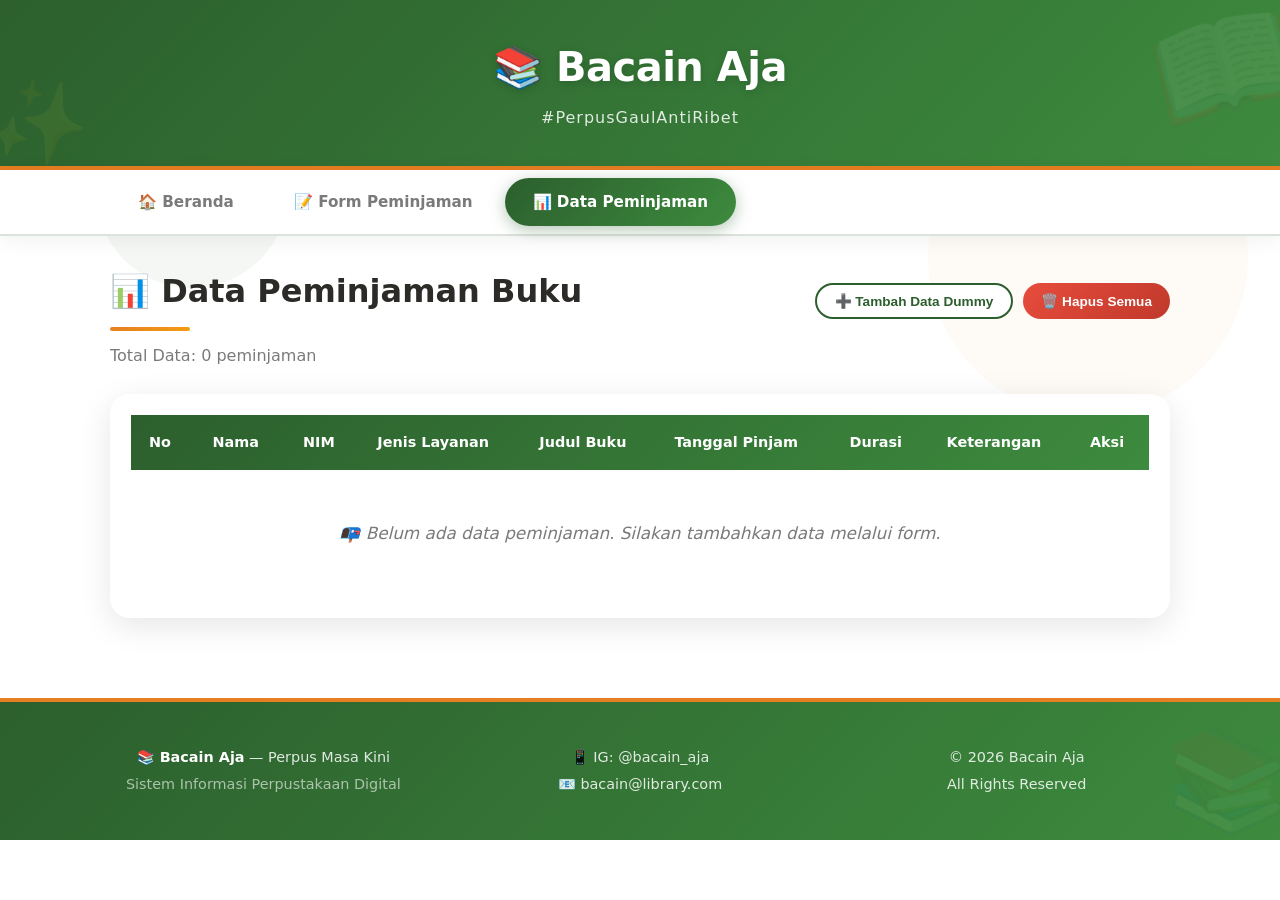
==== data.html @ 274f5fb3 "first commit - with js awal" ====
<!DOCTYPE html>
<html lang="id">
<head>
    <meta charset="UTF-8">
    <meta name="viewport" content="width=device-width, initial-scale=1.0">
    <title>Data Peminjaman - Bacain Aja</title>
    <link rel="stylesheet" href="css/style.css">
</head>
<body>

    <header>
        <div class="header-content">
            <h1>📚 Bacain Aja</h1>
            <p class="tagline">#PerpusGaulAntiRibet</p>
        </div>
    </header>

    <nav>
        <div class="nav-bar">
            <input type="checkbox" id="menu-check">
            <label for="menu-check" class="menu-btn">☰</label>
            <ul class="menu">
                <li><a href="index.html">🏠 Beranda</a></li>
                <li><a href="form.html">📝 Form Peminjaman</a></li>
                <li><a href="data.html" class="active">📊 Data Peminjaman</a></li>
            </ul>
        </div>
    </nav>

    <main>
        <div class="wrapper">
            <section class="data-section">
                <div class="data-header">
                    <h2>📊 Data Peminjaman Buku</h2>
                    <div class="data-actions">
                        <button onclick="tambahDataDummy()" class="tombol secondary small">➕ Tambah Data Dummy</button>
                        <button onclick="hapusSemuaData()" class="tombol danger small">🗑️ Hapus Semua</button>
                    </div>
                </div>
                
                <p class="data-subtitle">Total Data: <span id="totalData">0</span> peminjaman</p>

                <div class="table-container">
                    <table id="dataTable">
                        <thead>
                            <tr>
                                <th>No</th>
                                <th>Nama</th>
                                <th>NIM</th>
                                <th>Jenis Layanan</th>
                                <th>Judul Buku</th>
                                <th>Tanggal Pinjam</th>
                                <th>Durasi</th>
                                <th>Keterangan</th>
                                <th>Aksi</th>
                            </tr>
                        </thead>
                        <tbody id="tableBody">
                            <tr>
                                <td colspan="9" class="empty-data">Belum ada data peminjaman. Silakan tambahkan data melalui form.</td>
                            </tr>
                        </tbody>
                    </table>
                </div>
            </section>
        </div>
    </main>

    <footer>
        <div class="footer-content">
            <div>
                <p><strong>📚 Bacain Aja</strong> — Perpus Masa Kini</p>
                <p class="footer-tagline">Sistem Informasi Perpustakaan Digital</p>
            </div>
            <div>
                <p>📱 IG: @bacain_aja</p>
                <p>📧 bacain@library.com</p>
            </div>
            <div>
                <p>© 2026 Bacain Aja</p>
                <p>All Rights Reserved</p>
            </div>
        </div>
    </footer>

    <script src="js/script.js"></script>
</body>
</html>
---- css/style.css ----
/* RESET DASAR */
* {
  margin: 0;
  padding: 0;
  box-sizing: border-box;
}

:root {
  --primary: #2c5f2d;
  --primary-light: #3d8b3e;
  --primary-dark: #1e451f;
  --secondary: #e67e22;
  --secondary-light: #f39c12;
  --secondary-dark: #d35400;
  --bg: #f0f4f0;
  --white: #ffffff;
  --text-dark: #2c2b28;
  --text-muted: #7a7a7a;
  --border: #dce3dc;
  --shadow: 0 8px 32px rgba(0, 0, 0, 0.10);
  --radius: 20px;
  --transition: 0.3s ease;
  --gradient-bg: linear-gradient(135deg, #e8f0e8 0%, #d4e0d4 50%, #c8d8c8 100%);
  --gradient-primary: linear-gradient(135deg, #2c5f2d, #3d8b3e);
  --gradient-secondary: linear-gradient(135deg, #e67e22, #f39c12);
}

body {
  font-family:
    system-ui,
    -apple-system,
    "Segoe UI",
    Roboto,
    sans-serif;
  background: var(--gradient-bg);
  color: var(--text-dark);
  line-height: 1.6;
  min-height: 100vh;
  background-image: 
    url('data:image/svg+xml,%3Csvg xmlns="http://www.w3.org/2000/svg" viewBox="0 0 200 200"%3E%3Ccircle cx="30" cy="30" r="15" fill="%232c5f2d" opacity="0.05"/%3E%3Ccircle cx="170" cy="40" r="25" fill="%23e67e22" opacity="0.04"/%3E%3Ccircle cx="100" cy="180" r="20" fill="%232c5f2d" opacity="0.06"/%3E%3Ccircle cx="190" cy="170" r="12" fill="%23f39c12" opacity="0.05"/%3E%3C/svg%3E');
  background-size: cover;
  background-attachment: fixed;
}

/* ========== HEADER ========== */
header {
  background: var(--gradient-primary);
  text-align: center;
  padding: 35px 20px;
  border-bottom: 4px solid var(--secondary);
  position: relative;
  overflow: hidden;
}

header::before {
  content: '📖';
  position: absolute;
  font-size: 120px;
  right: -20px;
  top: -30px;
  opacity: 0.08;
  transform: rotate(-15deg);
}

header::after {
  content: '✨';
  position: absolute;
  font-size: 80px;
  left: -10px;
  bottom: -20px;
  opacity: 0.06;
  transform: rotate(10deg);
}

.header-content h1 {
  color: var(--white);
  font-size: 2.5rem;
  margin-bottom: 6px;
  letter-spacing: -0.5px;
  text-shadow: 0 2px 8px rgba(0, 0, 0, 0.15);
}

.tagline {
  color: rgba(255, 255, 255, 0.85);
  font-size: 1rem;
  font-weight: 500;
  letter-spacing: 1px;
}

/* ========== NAVIGASI ========== */
nav {
  background: rgba(255, 255, 255, 0.92);
  backdrop-filter: blur(12px);
  border-bottom: 2px solid var(--border);
  position: sticky;
  top: 0;
  z-index: 99;
  box-shadow: 0 4px 20px rgba(0, 0, 0, 0.06);
}

.nav-bar {
  max-width: 1100px;
  margin: 0 auto;
  padding: 0 20px;
  display: flex;
  align-items: center;
  justify-content: space-between;
  position: relative;
}

#menu-check {
  display: none;
}

.menu-btn {
  display: none;
  font-size: 28px;
  background: none;
  border: none;
  cursor: pointer;
  color: var(--primary);
  padding: 12px 0;
  transition: var(--transition);
}

.menu-btn:hover {
  color: var(--secondary);
}

.menu {
  list-style: none;
  display: flex;
  gap: 4px;
  margin: 0;
  padding: 8px 0;
}

.menu li a {
  display: inline-block;
  padding: 12px 28px;
  text-decoration: none;
  color: var(--text-muted);
  font-weight: 600;
  border-radius: 40px;
  transition: var(--transition);
  font-size: 0.95rem;
  position: relative;
}

.menu li a::after {
  content: '';
  position: absolute;
  bottom: 4px;
  left: 50%;
  width: 0;
  height: 3px;
  background: var(--secondary);
  border-radius: 4px;
  transition: var(--transition);
  transform: translateX(-50%);
}

.menu li a:hover::after {
  width: 60%;
}

.menu li a:hover {
  background: rgba(44, 95, 45, 0.08);
  color: var(--primary);
  transform: translateY(-1px);
}

.menu li a.active {
  background: var(--gradient-primary);
  color: var(--white);
  box-shadow: 0 4px 16px rgba(44, 95, 45, 0.35);
}

.menu li a.active::after {
  display: none;
}

.menu li a.active:hover {
  background: var(--gradient-primary);
  box-shadow: 0 6px 24px rgba(44, 95, 45, 0.45);
  transform: translateY(-2px);
}

/* ========== RESPONSIVE NAV ========== */
@media (max-width: 768px) {
  .menu-btn {
    display: block;
  }

  .menu {
    display: none;
    position: absolute;
    top: 55px;
    left: 0;
    right: 0;
    background: rgba(255, 255, 255, 0.98);
    backdrop-filter: blur(12px);
    flex-direction: column;
    gap: 0;
    box-shadow: 0 8px 32px rgba(0, 0, 0, 0.12);
    border-top: 2px solid var(--border);
    padding: 8px 0;
    border-radius: 0 0 20px 20px;
  }

  .menu li a {
    display: block;
    padding: 14px 24px;
    border-radius: 0;
    text-align: center;
  }

  .menu li a::after {
    display: none;
  }

  .menu li a:hover {
    background: rgba(44, 95, 45, 0.06);
  }

  #menu-check:checked ~ .menu {
    display: flex;
  }
}

/* ========== WRAPPER ========== */
.wrapper {
  max-width: 1100px;
  margin: 0 auto;
  padding: 30px 20px;
  animation: fadeInUp 0.6s ease;
}

@keyframes fadeInUp {
  from {
    opacity: 0;
    transform: translateY(30px);
  }
  to {
    opacity: 1;
    transform: translateY(0);
  }
}

/* ========== HERO ========== */
.hero {
  background: rgba(255, 255, 255, 0.9);
  backdrop-filter: blur(8px);
  border-radius: var(--radius);
  padding: 50px 45px;
  display: flex;
  flex-wrap: wrap;
  align-items: center;
  justify-content: space-between;
  gap: 30px;
  margin-bottom: 50px;
  border: 1px solid rgba(255, 255, 255, 0.3);
  box-shadow: var(--shadow);
  transition: var(--transition);
  position: relative;
  overflow: hidden;
}

.hero::before {
  content: '';
  position: absolute;
  top: -50%;
  right: -20%;
  width: 300px;
  height: 300px;
  background: radial-gradient(circle, rgba(230, 126, 34, 0.06), transparent);
  border-radius: 50%;
}

.hero::after {
  content: '';
  position: absolute;
  bottom: -40%;
  left: -10%;
  width: 250px;
  height: 250px;
  background: radial-gradient(circle, rgba(44, 95, 45, 0.05), transparent);
  border-radius: 50%;
}

.hero:hover {
  box-shadow: 0 12px 40px rgba(0, 0, 0, 0.12);
  transform: translateY(-4px);
}

.hero-kiri {
  flex: 1.5;
  position: relative;
  z-index: 1;
}

.hero-kiri h2 {
  font-size: 2.6rem;
  margin-bottom: 15px;
  line-height: 1.2;
}

.oren {
  color: var(--secondary);
  position: relative;
}

.oren::after {
  content: "";
  position: absolute;
  bottom: 2px;
  left: 0;
  right: 0;
  height: 4px;
  background: var(--gradient-secondary);
  opacity: 0.3;
  border-radius: 4px;
}

.hero-kiri p {
  color: var(--text-muted);
  margin-bottom: 25px;
  font-size: 1.1rem;
  max-width: 500px;
  line-height: 1.8;
}

.hero-buttons {
  display: flex;
  gap: 12px;
  flex-wrap: wrap;
}

.hero-kanan {
  flex: 0.8;
  font-size: 5rem;
  text-align: center;
  background: linear-gradient(135deg, rgba(44, 95, 45, 0.06), rgba(230, 126, 34, 0.06));
  padding: 30px;
  border-radius: var(--radius);
  border: 2px dashed rgba(44, 95, 45, 0.15);
  position: relative;
  z-index: 1;
  animation: float 3s ease-in-out infinite;
}

@keyframes float {
  0%, 100% { transform: translateY(0px); }
  50% { transform: translateY(-10px); }
}

/* ========== TOMBOL ========== */
.tombol {
  display: inline-block;
  padding: 14px 32px;
  border-radius: 40px;
  text-decoration: none;
  font-weight: 600;
  transition: var(--transition);
  border: none;
  cursor: pointer;
  font-size: 1rem;
  position: relative;
  overflow: hidden;
}

.tombol::after {
  content: '';
  position: absolute;
  top: 50%;
  left: 50%;
  width: 0;
  height: 0;
  border-radius: 50%;
  background: rgba(255, 255, 255, 0.2);
  transition: all 0.5s ease;
  transform: translate(-50%, -50%);
}

.tombol:active::after {
  width: 300px;
  height: 300px;
}

.tombol.primary {
  background: var(--gradient-primary);
  color: var(--white);
}

.tombol.primary:hover {
  transform: translateY(-3px);
  box-shadow: 0 6px 24px rgba(44, 95, 45, 0.4);
}

.tombol.secondary {
  background: var(--white);
  color: var(--primary);
  border: 2px solid var(--primary);
}

.tombol.secondary:hover {
  background: #eef2e6;
  transform: translateY(-3px);
  box-shadow: 0 6px 20px rgba(44, 95, 45, 0.15);
}

.tombol.danger {
  background: linear-gradient(135deg, #e74c3c, #c0392b);
  color: var(--white);
}

.tombol.danger:hover {
  transform: translateY(-3px);
  box-shadow: 0 6px 24px rgba(231, 76, 60, 0.4);
}

.tombol.small {
  padding: 8px 18px;
  font-size: 0.85rem;
}

/* ========== CARD ========== */
.deskripsi h3 {
  text-align: center;
  font-size: 2rem;
  margin-bottom: 40px;
  color: var(--text-dark);
  position: relative;
}

.deskripsi h3::after {
  content: "";
  display: block;
  width: 80px;
  height: 4px;
  background: var(--gradient-secondary);
  margin: 12px auto 0;
  border-radius: 4px;
}

.card-group {
  display: grid;
  grid-template-columns: repeat(auto-fit, minmax(220px, 1fr));
  gap: 25px;
  margin-bottom: 50px;
}

.card {
  background: rgba(255, 255, 255, 0.9);
  backdrop-filter: blur(8px);
  padding: 30px 24px;
  text-align: center;
  border-radius: var(--radius);
  border: 1px solid rgba(255, 255, 255, 0.3);
  transition: var(--transition);
  box-shadow: var(--shadow);
  position: relative;
  overflow: hidden;
}

.card::before {
  content: '';
  position: absolute;
  top: 0;
  left: 0;
  right: 0;
  height: 4px;
  background: var(--gradient-primary);
  transform: scaleX(0);
  transition: var(--transition);
}

.card:hover::before {
  transform: scaleX(1);
}

.card:hover {
  transform: translateY(-8px);
  border-color: var(--primary);
  box-shadow: 0 12px 32px rgba(44, 95, 45, 0.15);
}

.icon {
  font-size: 3rem;
  margin-bottom: 12px;
  display: block;
}

.card h4 {
  color: var(--primary);
  margin: 12px 0 8px;
  font-size: 1.15rem;
}

.card p {
  color: var(--text-muted);
  font-size: 0.9rem;
}

/* ========== STATISTIK ========== */
.stat {
  display: grid;
  grid-template-columns: repeat(auto-fit, minmax(150px, 1fr));
  background: rgba(255, 255, 255, 0.9);
  backdrop-filter: blur(8px);
  border-radius: var(--radius);
  padding: 45px 30px;
  text-align: center;
  gap: 25px;
  border: 1px solid rgba(255, 255, 255, 0.3);
  margin-bottom: 20px;
  box-shadow: var(--shadow);
  transition: var(--transition);
}

.stat:hover {
  box-shadow: 0 12px 40px rgba(0, 0, 0, 0.08);
}

.stat-item {
  display: flex;
  flex-direction: column;
  position: relative;
}

.stat-item:not(:last-child)::after {
  content: '';
  position: absolute;
  right: -12px;
  top: 20%;
  height: 60%;
  width: 1px;
  background: var(--border);
}

.big {
  font-size: 2.6rem;
  font-weight: 700;
  background: var(--gradient-primary);
  -webkit-background-clip: text;
  -webkit-text-fill-color: transparent;
  background-clip: text;
  line-height: 1.2;
}

.stat-item span:last-child {
  color: var(--text-muted);
  font-size: 0.9rem;
  font-weight: 500;
}

/* ========== FORM ========== */
.form-section h2 {
  text-align: center;
  font-size: 2rem;
  margin-bottom: 8px;
  position: relative;
}

.form-section h2::after {
  content: '';
  display: block;
  width: 80px;
  height: 4px;
  background: var(--gradient-secondary);
  margin: 10px auto 0;
  border-radius: 4px;
}

.form-subtitle {
  text-align: center;
  color: var(--text-muted);
  margin-bottom: 30px;
  font-size: 1.05rem;
}

.form-container {
  background: rgba(255, 255, 255, 0.92);
  backdrop-filter: blur(8px);
  border-radius: var(--radius);
  padding: 45px;
  border: 1px solid rgba(255, 255, 255, 0.3);
  box-shadow: var(--shadow);
  max-width: 750px;
  margin: 0 auto;
  transition: var(--transition);
}

.form-container:hover {
  box-shadow: 0 12px 40px rgba(0, 0, 0, 0.08);
}

.form-group {
  margin-bottom: 24px;
}

.form-group label {
  display: block;
  font-weight: 600;
  margin-bottom: 6px;
  color: var(--text-dark);
  font-size: 0.95rem;
}

.required {
  color: #e74c3c;
}

.form-group input,
.form-group select,
.form-group textarea {
  width: 100%;
  padding: 14px 18px;
  border: 2px solid var(--border);
  border-radius: 14px;
  font-size: 1rem;
  transition: var(--transition);
  background: rgba(248, 246, 242, 0.6);
  font-family: inherit;
}

.form-group input:hover,
.form-group select:hover,
.form-group textarea:hover {
  border-color: var(--primary-light);
}

.form-group input:focus,
.form-group select:focus,
.form-group textarea:focus {
  outline: none;
  border-color: var(--primary);
  box-shadow: 0 0 0 4px rgba(44, 95, 45, 0.10);
  background: var(--white);
}

.form-group textarea {
  resize: vertical;
  min-height: 100px;
}

.form-actions {
  display: flex;
  gap: 14px;
  flex-wrap: wrap;
  margin-top: 10px;
}

/* ========== NOTIFIKASI ========== */
.notifikasi {
  margin-top: 20px;
  padding: 16px 24px;
  border-radius: 14px;
  font-weight: 600;
  display: flex;
  align-items: center;
  gap: 10px;
  animation: slideIn 0.4s ease;
}

@keyframes slideIn {
  from {
    opacity: 0;
    transform: translateY(-10px);
  }
  to {
    opacity: 1;
    transform: translateY(0);
  }
}

.notifikasi.success {
  background: linear-gradient(135deg, #d4edda, #b7dfc9);
  color: #155724;
  border: 2px solid #c3e6cb;
}

.notifikasi.error {
  background: linear-gradient(135deg, #f8d7da, #f5c6cb);
  color: #721c24;
  border: 2px solid #f5c6cb;
}

/* ========== TABEL DATA ========== */
.data-section h2 {
  font-size: 2rem;
  margin-bottom: 4px;
}

.data-section h2::after {
  content: '';
  display: block;
  width: 80px;
  height: 4px;
  background: var(--gradient-secondary);
  margin: 10px 0 0;
  border-radius: 4px;
}

.data-header {
  display: flex;
  justify-content: space-between;
  align-items: center;
  flex-wrap: wrap;
  gap: 12px;
  margin-bottom: 8px;
}

.data-actions {
  display: flex;
  gap: 10px;
  flex-wrap: wrap;
}

.data-subtitle {
  color: var(--text-muted);
  margin-bottom: 25px;
  font-weight: 500;
}

.table-container {
  background: rgba(255, 255, 255, 0.92);
  backdrop-filter: blur(8px);
  border-radius: var(--radius);
  padding: 20px;
  border: 1px solid rgba(255, 255, 255, 0.3);
  box-shadow: var(--shadow);
  overflow-x: auto;
  transition: var(--transition);
}

.table-container:hover {
  box-shadow: 0 12px 40px rgba(0, 0, 0, 0.08);
}

table {
  width: 100%;
  border-collapse: collapse;
  font-size: 0.9rem;
}

table thead {
  background: var(--gradient-primary);
  color: var(--white);
}

table th {
  padding: 16px 18px;
  text-align: left;
  font-weight: 600;
  white-space: nowrap;
}

table td {
  padding: 14px 18px;
  border-bottom: 1px solid var(--border);
  vertical-align: middle;
}

table tbody tr {
  transition: var(--transition);
}

table tbody tr:hover {
  background: rgba(44, 95, 45, 0.04);
}

table tbody tr:last-child td {
  border-bottom: none;
}

.empty-data {
  text-align: center;
  color: var(--text-muted);
  padding: 50px 20px !important;
  font-style: italic;
  font-size: 1.05rem;
}

.btn-hapus {
  background: linear-gradient(135deg, #e74c3c, #c0392b);
  color: var(--white);
  border: none;
  padding: 7px 16px;
  border-radius: 10px;
  cursor: pointer;
  font-weight: 600;
  transition: var(--transition);
  font-size: 0.8rem;
}

.btn-hapus:hover {
  transform: scale(1.05);
  box-shadow: 0 4px 16px rgba(231, 76, 60, 0.4);
}

/* ========== FOOTER ========== */
footer {
  background: var(--gradient-primary);
  border-top: 4px solid var(--secondary);
  padding: 40px 20px;
  margin-top: 50px;
  color: rgba(255, 255, 255, 0.85);
  position: relative;
  overflow: hidden;
}

footer::before {
  content: '📚';
  position: absolute;
  font-size: 100px;
  right: -10px;
  bottom: -20px;
  opacity: 0.06;
}

.footer-content {
  max-width: 1100px;
  margin: 0 auto;
  display: grid;
  grid-template-columns: repeat(auto-fit, minmax(180px, 1fr));
  gap: 30px;
  text-align: center;
  position: relative;
  z-index: 1;
}

.footer-content p {
  margin: 4px 0;
  font-size: 0.9rem;
}

.footer-content strong {
  color: var(--white);
  font-weight: 700;
}

.footer-tagline {
  font-size: 0.8rem;
  opacity: 0.7;
}

/* ========== RESPONSIVE ========== */
@media (max-width: 768px) {
  .wrapper {
    padding: 20px 16px;
  }

  .hero {
    flex-direction: column;
    text-align: center;
    padding: 30px 24px;
  }

  .hero-kiri h2 {
    font-size: 2rem;
  }

  .hero-kiri p {
    max-width: 100%;
  }

  .hero-buttons {
    justify-content: center;
  }

  .hero-kanan {
    font-size: 3.5rem;
    padding: 20px;
  }

  .card-group {
    grid-template-columns: 1fr;
  }

  .stat {
    grid-template-columns: 1fr 1fr;
  }

  .stat-item:not(:last-child)::after {
    display: none;
  }

  .form-container {
    padding: 24px;
  }

  .form-actions {
    flex-direction: column;
  }

  .form-actions .tombol {
    width: 100%;
    text-align: center;
  }

  .data-header {
    flex-direction: column;
    align-items: flex-start;
  }

  .data-actions {
    width: 100%;
  }

  .data-actions .tombol {
    flex: 1;
    text-align: center;
  }

  table {
    font-size: 0.8rem;
  }

  table th,
  table td {
    padding: 10px 12px;
  }

  .footer-content {
    grid-template-columns: 1fr;
    gap: 16px;
  }

  header {
    padding: 25px 16px;
  }

  .header-content h1 {
    font-size: 2rem;
  }
}

@media (max-width: 480px) {
  .stat {
    grid-template-columns: 1fr;
    gap: 16px;
    padding: 30px 20px;
  }

  .big {
    font-size: 2rem;
  }

  .hero-kanan {
    font-size: 2.5rem;
  }

  .menu li a {
    font-size: 0.85rem;
    padding: 12px 20px;
  }

  .data-actions {
    flex-direction: column;
  }

  .data-actions .tombol {
    width: 100%;
  }

  .table-container {
    padding: 12px;
  }

  table th,
  table td {
    padding: 8px 10px;
    font-size: 0.75rem;
  }

  .btn-hapus {
    padding: 5px 12px;
    font-size: 0.7rem;
  }
}
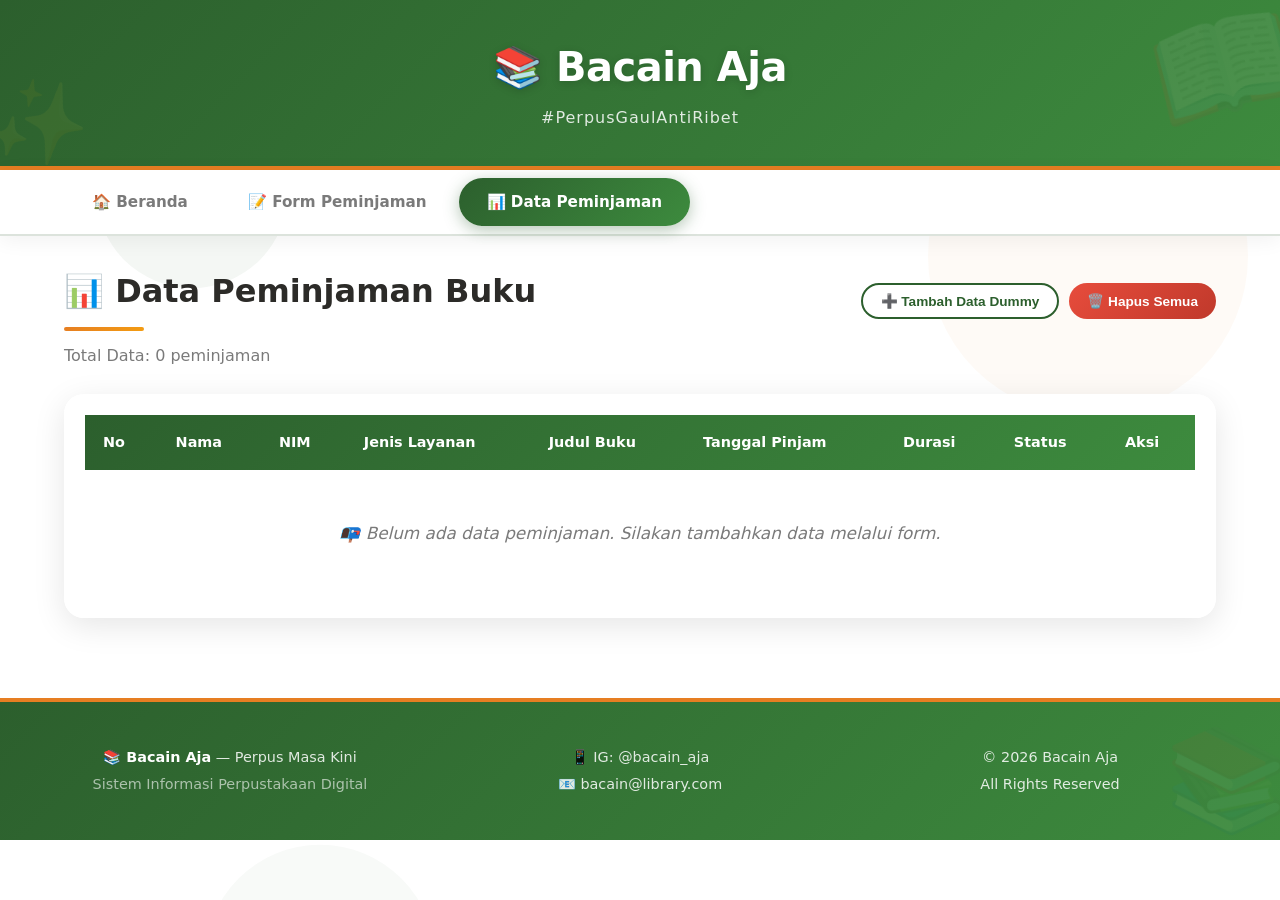
==== commit 14e67e06: "benerin bug" ====
--- a/data.html
+++ b/data.html
@@ -51,7 +51,7 @@
                                 <th>Judul Buku</th>
                                 <th>Tanggal Pinjam</th>
                                 <th>Durasi</th>
-                                <th>Keterangan</th>
+                                <th>Status</th>
                                 <th>Aksi</th>
                             </tr>
                         </thead>
--- a/css/style.css
+++ b/css/style.css
@@ -1,4 +1,6 @@
-/* RESET DASAR */
+/* ========================================
+   RESET DASAR & VARIABEL
+   ======================================== */
 * {
   margin: 0;
   padding: 0;
@@ -18,31 +20,35 @@
   --text-muted: #7a7a7a;
   --border: #dce3dc;
   --shadow: 0 8px 32px rgba(0, 0, 0, 0.10);
+  --shadow-hover: 0 12px 48px rgba(0, 0, 0, 0.15);
   --radius: 20px;
-  --transition: 0.3s ease;
+  --radius-sm: 12px;
+  --transition: 0.3s cubic-bezier(0.4, 0, 0.2, 1);
   --gradient-bg: linear-gradient(135deg, #e8f0e8 0%, #d4e0d4 50%, #c8d8c8 100%);
   --gradient-primary: linear-gradient(135deg, #2c5f2d, #3d8b3e);
   --gradient-secondary: linear-gradient(135deg, #e67e22, #f39c12);
-}
-
+  --gradient-danger: linear-gradient(135deg, #e74c3c, #c0392b);
+  --gradient-success: linear-gradient(135deg, #27ae60, #2ecc71);
+}
+
+/* ========================================
+   BODY & BACKGROUND
+   ======================================== */
 body {
-  font-family:
-    system-ui,
-    -apple-system,
-    "Segoe UI",
-    Roboto,
-    sans-serif;
+  font-family: system-ui, -apple-system, "Segoe UI", Roboto, sans-serif;
   background: var(--gradient-bg);
   color: var(--text-dark);
   line-height: 1.6;
   min-height: 100vh;
   background-image: 
-    url('data:image/svg+xml,%3Csvg xmlns="http://www.w3.org/2000/svg" viewBox="0 0 200 200"%3E%3Ccircle cx="30" cy="30" r="15" fill="%232c5f2d" opacity="0.05"/%3E%3Ccircle cx="170" cy="40" r="25" fill="%23e67e22" opacity="0.04"/%3E%3Ccircle cx="100" cy="180" r="20" fill="%232c5f2d" opacity="0.06"/%3E%3Ccircle cx="190" cy="170" r="12" fill="%23f39c12" opacity="0.05"/%3E%3C/svg%3E');
+    url('data:image/svg+xml,%3Csvg xmlns="http://www.w3.org/2000/svg" viewBox="0 0 200 200"%3E%3Ccircle cx="30" cy="30" r="15" fill="%232c5f2d" opacity="0.05"/%3E%3Ccircle cx="170" cy="40" r="25" fill="%23e67e22" opacity="0.04"/%3E%3Ccircle cx="100" cy="180" r="20" fill="%232c5f2d" opacity="0.06"/%3E%3Ccircle cx="190" cy="170" r="12" fill="%23f39c12" opacity="0.05"/%3E%3Ccircle cx="50" cy="150" r="18" fill="%232c5f2d" opacity="0.03"/%3E%3C/svg%3E');
   background-size: cover;
   background-attachment: fixed;
 }
 
-/* ========== HEADER ========== */
+/* ========================================
+   HEADER
+   ======================================== */
 header {
   background: var(--gradient-primary);
   text-align: center;
@@ -60,6 +66,7 @@
   top: -30px;
   opacity: 0.08;
   transform: rotate(-15deg);
+  animation: floatHeader 6s ease-in-out infinite;
 }
 
 header::after {
@@ -70,6 +77,12 @@
   bottom: -20px;
   opacity: 0.06;
   transform: rotate(10deg);
+  animation: floatHeader 8s ease-in-out infinite reverse;
+}
+
+@keyframes floatHeader {
+  0%, 100% { transform: translateY(0) rotate(-15deg); }
+  50% { transform: translateY(-15px) rotate(-10deg); }
 }
 
 .header-content h1 {
@@ -78,6 +91,8 @@
   margin-bottom: 6px;
   letter-spacing: -0.5px;
   text-shadow: 0 2px 8px rgba(0, 0, 0, 0.15);
+  position: relative;
+  z-index: 1;
 }
 
 .tagline {
@@ -85,12 +100,17 @@
   font-size: 1rem;
   font-weight: 500;
   letter-spacing: 1px;
-}
-
-/* ========== NAVIGASI ========== */
+  position: relative;
+  z-index: 1;
+}
+
+/* ========================================
+   NAVIGASI
+   ======================================== */
 nav {
-  background: rgba(255, 255, 255, 0.92);
+  background: rgba(255, 255, 255, 0.95);
   backdrop-filter: blur(12px);
+  -webkit-backdrop-filter: blur(12px);
   border-bottom: 2px solid var(--border);
   position: sticky;
   top: 0;
@@ -99,9 +119,9 @@
 }
 
 .nav-bar {
-  max-width: 1100px;
+  max-width: 1200px;
   margin: 0 auto;
-  padding: 0 20px;
+  padding: 0 24px;
   display: flex;
   align-items: center;
   justify-content: space-between;
@@ -150,11 +170,11 @@
 .menu li a::after {
   content: '';
   position: absolute;
-  bottom: 4px;
+  bottom: 6px;
   left: 50%;
   width: 0;
   height: 3px;
-  background: var(--secondary);
+  background: var(--gradient-secondary);
   border-radius: 4px;
   transition: var(--transition);
   transform: translateX(-50%);
@@ -165,9 +185,9 @@
 }
 
 .menu li a:hover {
-  background: rgba(44, 95, 45, 0.08);
+  background: rgba(44, 95, 45, 0.06);
   color: var(--primary);
-  transform: translateY(-1px);
+  transform: translateY(-2px);
 }
 
 .menu li a.active {
@@ -186,7 +206,9 @@
   transform: translateY(-2px);
 }
 
-/* ========== RESPONSIVE NAV ========== */
+/* ========================================
+   RESPONSIVE NAV
+   ======================================== */
 @media (max-width: 768px) {
   .menu-btn {
     display: block;
@@ -200,6 +222,7 @@
     right: 0;
     background: rgba(255, 255, 255, 0.98);
     backdrop-filter: blur(12px);
+    -webkit-backdrop-filter: blur(12px);
     flex-direction: column;
     gap: 0;
     box-shadow: 0 8px 32px rgba(0, 0, 0, 0.12);
@@ -228,11 +251,13 @@
   }
 }
 
-/* ========== WRAPPER ========== */
+/* ========================================
+   WRAPPER
+   ======================================== */
 .wrapper {
-  max-width: 1100px;
+  max-width: 1200px;
   margin: 0 auto;
-  padding: 30px 20px;
+  padding: 30px 24px;
   animation: fadeInUp 0.6s ease;
 }
 
@@ -247,10 +272,13 @@
   }
 }
 
-/* ========== HERO ========== */
+/* ========================================
+   HERO
+   ======================================== */
 .hero {
-  background: rgba(255, 255, 255, 0.9);
+  background: rgba(255, 255, 255, 0.92);
   backdrop-filter: blur(8px);
+  -webkit-backdrop-filter: blur(8px);
   border-radius: var(--radius);
   padding: 50px 45px;
   display: flex;
@@ -289,7 +317,7 @@
 }
 
 .hero:hover {
-  box-shadow: 0 12px 40px rgba(0, 0, 0, 0.12);
+  box-shadow: var(--shadow-hover);
   transform: translateY(-4px);
 }
 
@@ -351,12 +379,17 @@
 
 @keyframes float {
   0%, 100% { transform: translateY(0px); }
-  50% { transform: translateY(-10px); }
-}
-
-/* ========== TOMBOL ========== */
+  50% { transform: translateY(-12px); }
+}
+
+/* ========================================
+   TOMBOL
+   ======================================== */
 .tombol {
-  display: inline-block;
+  display: inline-flex;
+  align-items: center;
+  justify-content: center;
+  gap: 8px;
   padding: 14px 32px;
   border-radius: 40px;
   text-decoration: none;
@@ -410,7 +443,7 @@
 }
 
 .tombol.danger {
-  background: linear-gradient(135deg, #e74c3c, #c0392b);
+  background: var(--gradient-danger);
   color: var(--white);
 }
 
@@ -419,12 +452,30 @@
   box-shadow: 0 6px 24px rgba(231, 76, 60, 0.4);
 }
 
+.tombol.success {
+  background: var(--gradient-success);
+  color: var(--white);
+}
+
+.tombol.success:hover {
+  transform: translateY(-3px);
+  box-shadow: 0 6px 24px rgba(39, 174, 96, 0.4);
+}
+
 .tombol.small {
   padding: 8px 18px;
   font-size: 0.85rem;
 }
 
-/* ========== CARD ========== */
+.tombol.xsmall {
+  padding: 5px 12px;
+  font-size: 0.75rem;
+  border-radius: 8px;
+}
+
+/* ========================================
+   CARD
+   ======================================== */
 .deskripsi h3 {
   text-align: center;
   font-size: 2rem;
@@ -451,8 +502,9 @@
 }
 
 .card {
-  background: rgba(255, 255, 255, 0.9);
+  background: rgba(255, 255, 255, 0.92);
   backdrop-filter: blur(8px);
+  -webkit-backdrop-filter: blur(8px);
   padding: 30px 24px;
   text-align: center;
   border-radius: var(--radius);
@@ -482,7 +534,7 @@
 .card:hover {
   transform: translateY(-8px);
   border-color: var(--primary);
-  box-shadow: 0 12px 32px rgba(44, 95, 45, 0.15);
+  box-shadow: var(--shadow-hover);
 }
 
 .icon {
@@ -502,12 +554,15 @@
   font-size: 0.9rem;
 }
 
-/* ========== STATISTIK ========== */
+/* ========================================
+   STATISTIK
+   ======================================== */
 .stat {
   display: grid;
   grid-template-columns: repeat(auto-fit, minmax(150px, 1fr));
-  background: rgba(255, 255, 255, 0.9);
+  background: rgba(255, 255, 255, 0.92);
   backdrop-filter: blur(8px);
+  -webkit-backdrop-filter: blur(8px);
   border-radius: var(--radius);
   padding: 45px 30px;
   text-align: center;
@@ -519,7 +574,7 @@
 }
 
 .stat:hover {
-  box-shadow: 0 12px 40px rgba(0, 0, 0, 0.08);
+  box-shadow: var(--shadow-hover);
 }
 
 .stat-item {
@@ -554,7 +609,9 @@
   font-weight: 500;
 }
 
-/* ========== FORM ========== */
+/* ========================================
+   FORM
+   ======================================== */
 .form-section h2 {
   text-align: center;
   font-size: 2rem;
@@ -582,6 +639,7 @@
 .form-container {
   background: rgba(255, 255, 255, 0.92);
   backdrop-filter: blur(8px);
+  -webkit-backdrop-filter: blur(8px);
   border-radius: var(--radius);
   padding: 45px;
   border: 1px solid rgba(255, 255, 255, 0.3);
@@ -592,7 +650,7 @@
 }
 
 .form-container:hover {
-  box-shadow: 0 12px 40px rgba(0, 0, 0, 0.08);
+  box-shadow: var(--shadow-hover);
 }
 
 .form-group {
@@ -617,7 +675,7 @@
   width: 100%;
   padding: 14px 18px;
   border: 2px solid var(--border);
-  border-radius: 14px;
+  border-radius: var(--radius-sm);
   font-size: 1rem;
   transition: var(--transition);
   background: rgba(248, 246, 242, 0.6);
@@ -651,11 +709,13 @@
   margin-top: 10px;
 }
 
-/* ========== NOTIFIKASI ========== */
+/* ========================================
+   NOTIFIKASI
+   ======================================== */
 .notifikasi {
   margin-top: 20px;
   padding: 16px 24px;
-  border-radius: 14px;
+  border-radius: var(--radius-sm);
   font-weight: 600;
   display: flex;
   align-items: center;
@@ -686,7 +746,15 @@
   border: 2px solid #f5c6cb;
 }
 
-/* ========== TABEL DATA ========== */
+.notifikasi.info {
+  background: linear-gradient(135deg, #d1ecf1, #bee5eb);
+  color: #0c5460;
+  border: 2px solid #bee5eb;
+}
+
+/* ========================================
+   TABEL DATA
+   ======================================== */
 .data-section h2 {
   font-size: 2rem;
   margin-bottom: 4px;
@@ -726,6 +794,7 @@
 .table-container {
   background: rgba(255, 255, 255, 0.92);
   backdrop-filter: blur(8px);
+  -webkit-backdrop-filter: blur(8px);
   border-radius: var(--radius);
   padding: 20px;
   border: 1px solid rgba(255, 255, 255, 0.3);
@@ -735,13 +804,14 @@
 }
 
 .table-container:hover {
-  box-shadow: 0 12px 40px rgba(0, 0, 0, 0.08);
+  box-shadow: var(--shadow-hover);
 }
 
 table {
   width: 100%;
   border-collapse: collapse;
   font-size: 0.9rem;
+  min-width: 900px;
 }
 
 table thead {
@@ -782,24 +852,115 @@
   font-size: 1.05rem;
 }
 
-.btn-hapus {
-  background: linear-gradient(135deg, #e74c3c, #c0392b);
-  color: var(--white);
+.status-badge {
+  display: inline-block;
+  padding: 4px 14px;
+  border-radius: 20px;
+  font-size: 0.75rem;
+  font-weight: 600;
+}
+
+.status-badge.active {
+  background: rgba(39, 174, 96, 0.15);
+  color: #27ae60;
+}
+
+.status-badge.pending {
+  background: rgba(243, 156, 18, 0.15);
+  color: #f39c12;
+}
+
+.status-badge.completed {
+  background: rgba(52, 152, 219, 0.15);
+  color: #2980b9;
+}
+
+/* ========================================
+   TOMBOL AKSI TABEL
+   ======================================== */
+.btn-aksi {
   border: none;
-  padding: 7px 16px;
-  border-radius: 10px;
+  padding: 5px 12px;
+  border-radius: 8px;
   cursor: pointer;
   font-weight: 600;
   transition: var(--transition);
-  font-size: 0.8rem;
-}
-
-.btn-hapus:hover {
+  font-size: 0.75rem;
+  display: inline-flex;
+  align-items: center;
+  gap: 4px;
+}
+
+.btn-aksi:hover {
   transform: scale(1.05);
+}
+
+.btn-aksi.edit {
+  background: linear-gradient(135deg, #3498db, #2980b9);
+  color: white;
+}
+
+.btn-aksi.edit:hover {
+  box-shadow: 0 4px 16px rgba(52, 152, 219, 0.4);
+}
+
+.btn-aksi.hapus {
+  background: var(--gradient-danger);
+  color: white;
+}
+
+.btn-aksi.hapus:hover {
   box-shadow: 0 4px 16px rgba(231, 76, 60, 0.4);
 }
 
-/* ========== FOOTER ========== */
+.btn-aksi.simpan {
+  background: var(--gradient-success);
+  color: white;
+}
+
+.btn-aksi.simpan:hover {
+  box-shadow: 0 4px 16px rgba(39, 174, 96, 0.4);
+}
+
+.btn-aksi.batal {
+  background: var(--text-muted);
+  color: white;
+}
+
+.btn-aksi.batal:hover {
+  box-shadow: 0 4px 16px rgba(122, 122, 122, 0.4);
+}
+
+/* ========================================
+   EDIT INLINE
+   ======================================== */
+.edit-input {
+  width: 100%;
+  padding: 6px 10px;
+  border: 2px solid var(--primary);
+  border-radius: 8px;
+  font-size: 0.85rem;
+  background: rgba(255, 255, 255, 0.9);
+  transition: var(--transition);
+}
+
+.edit-input:focus {
+  outline: none;
+  box-shadow: 0 0 0 3px rgba(44, 95, 45, 0.15);
+}
+
+.edit-select {
+  width: 100%;
+  padding: 6px 10px;
+  border: 2px solid var(--primary);
+  border-radius: 8px;
+  font-size: 0.85rem;
+  background: rgba(255, 255, 255, 0.9);
+}
+
+/* ========================================
+   FOOTER
+   ======================================== */
 footer {
   background: var(--gradient-primary);
   border-top: 4px solid var(--secondary);
@@ -817,10 +978,11 @@
   right: -10px;
   bottom: -20px;
   opacity: 0.06;
+  animation: floatHeader 10s ease-in-out infinite;
 }
 
 .footer-content {
-  max-width: 1100px;
+  max-width: 1200px;
   margin: 0 auto;
   display: grid;
   grid-template-columns: repeat(auto-fit, minmax(180px, 1fr));
@@ -845,137 +1007,390 @@
   opacity: 0.7;
 }
 
-/* ========== RESPONSIVE ========== */
+/* ========================================
+   RESPONSIVE - 100% PERFECT
+   ======================================== */
+
+/* Tablet & Mobile Large */
+@media (max-width: 992px) {
+  .hero-kiri h2 {
+    font-size: 2.2rem;
+  }
+  
+  .hero-kanan {
+    font-size: 4rem;
+    padding: 25px;
+  }
+  
+  table {
+    font-size: 0.85rem;
+    min-width: 800px;
+  }
+}
+
+/* Tablet */
 @media (max-width: 768px) {
+  /* Header */
+  header {
+    padding: 25px 16px;
+  }
+  
+  .header-content h1 {
+    font-size: 2rem;
+  }
+  
+  .tagline {
+    font-size: 0.9rem;
+  }
+  
+  /* Wrapper */
   .wrapper {
     padding: 20px 16px;
   }
-
+  
+  /* Hero */
   .hero {
     flex-direction: column;
     text-align: center;
     padding: 30px 24px;
-  }
-
+    gap: 20px;
+  }
+  
   .hero-kiri h2 {
-    font-size: 2rem;
-  }
-
+    font-size: 1.8rem;
+  }
+  
   .hero-kiri p {
     max-width: 100%;
-  }
-
+    font-size: 1rem;
+  }
+  
   .hero-buttons {
     justify-content: center;
   }
-
+  
   .hero-kanan {
     font-size: 3.5rem;
     padding: 20px;
   }
-
+  
+  /* Card */
   .card-group {
-    grid-template-columns: 1fr;
-  }
-
+    grid-template-columns: 1fr 1fr;
+    gap: 16px;
+  }
+  
+  .card {
+    padding: 24px 18px;
+  }
+  
+  /* Statistik */
   .stat {
     grid-template-columns: 1fr 1fr;
-  }
-
+    padding: 30px 20px;
+    gap: 20px;
+  }
+  
   .stat-item:not(:last-child)::after {
     display: none;
   }
-
+  
+  .big {
+    font-size: 2.2rem;
+  }
+  
+  /* Form */
   .form-container {
-    padding: 24px;
-  }
-
+    padding: 28px 20px;
+  }
+  
   .form-actions {
     flex-direction: column;
   }
-
+  
   .form-actions .tombol {
     width: 100%;
     text-align: center;
   }
-
+  
+  /* Data */
   .data-header {
     flex-direction: column;
     align-items: flex-start;
   }
-
+  
   .data-actions {
     width: 100%;
   }
-
+  
   .data-actions .tombol {
     flex: 1;
     text-align: center;
   }
-
+  
+  /* Tabel */
+  .table-container {
+    padding: 12px;
+  }
+  
   table {
-    font-size: 0.8rem;
-  }
-
+    font-size: 0.78rem;
+    min-width: 700px;
+  }
+  
   table th,
   table td {
     padding: 10px 12px;
   }
-
+  
+  /* Footer */
   .footer-content {
     grid-template-columns: 1fr;
     gap: 16px;
   }
-
+}
+
+/* Mobile Small */
+@media (max-width: 480px) {
+  /* Header */
   header {
-    padding: 25px 16px;
-  }
-
+    padding: 20px 12px;
+  }
+  
   .header-content h1 {
-    font-size: 2rem;
-  }
-}
-
-@media (max-width: 480px) {
-  .stat {
-    grid-template-columns: 1fr;
-    gap: 16px;
-    padding: 30px 20px;
-  }
-
-  .big {
-    font-size: 2rem;
-  }
-
+    font-size: 1.6rem;
+  }
+  
+  .header-content h1::before {
+    font-size: 60px;
+  }
+  
+  /* Wrapper */
+  .wrapper {
+    padding: 16px 12px;
+  }
+  
+  /* Hero */
+  .hero {
+    padding: 24px 16px;
+    border-radius: 16px;
+  }
+  
+  .hero-kiri h2 {
+    font-size: 1.5rem;
+  }
+  
+  .hero-kiri p {
+    font-size: 0.9rem;
+  }
+  
+  .hero-buttons .tombol {
+    width: 100%;
+    text-align: center;
+    padding: 12px 20px;
+    font-size: 0.9rem;
+  }
+  
   .hero-kanan {
     font-size: 2.5rem;
-  }
-
-  .menu li a {
+    padding: 16px;
+  }
+  
+  /* Card */
+  .card-group {
+    grid-template-columns: 1fr;
+    gap: 14px;
+  }
+  
+  .card {
+    padding: 20px 16px;
+  }
+  
+  .icon {
+    font-size: 2.5rem;
+  }
+  
+  .card h4 {
+    font-size: 1rem;
+  }
+  
+  /* Statistik */
+  .stat {
+    grid-template-columns: 1fr 1fr;
+    padding: 20px 16px;
+    gap: 14px;
+    border-radius: 16px;
+  }
+  
+  .big {
+    font-size: 1.6rem;
+  }
+  
+  .stat-item span:last-child {
+    font-size: 0.75rem;
+  }
+  
+  /* Form */
+  .form-container {
+    padding: 20px 16px;
+    border-radius: 16px;
+  }
+  
+  .form-section h2 {
+    font-size: 1.5rem;
+  }
+  
+  .form-subtitle {
+    font-size: 0.9rem;
+  }
+  
+  .form-group input,
+  .form-group select,
+  .form-group textarea {
+    padding: 12px 14px;
+    font-size: 0.9rem;
+  }
+  
+  .form-group label {
     font-size: 0.85rem;
+  }
+  
+  .form-actions .tombol {
     padding: 12px 20px;
-  }
-
+    font-size: 0.9rem;
+  }
+  
+  /* Data */
+  .data-section h2 {
+    font-size: 1.5rem;
+  }
+  
   .data-actions {
     flex-direction: column;
   }
-
+  
   .data-actions .tombol {
     width: 100%;
-  }
-
+    text-align: center;
+  }
+  
   .table-container {
-    padding: 12px;
-  }
-
+    padding: 10px;
+    border-radius: 16px;
+  }
+  
+  table {
+    font-size: 0.7rem;
+    min-width: 600px;
+  }
+  
   table th,
   table td {
     padding: 8px 10px;
-    font-size: 0.75rem;
-  }
-
-  .btn-hapus {
-    padding: 5px 12px;
+  }
+  
+  table th {
     font-size: 0.7rem;
   }
+  
+  .btn-aksi {
+    padding: 4px 8px;
+    font-size: 0.65rem;
+  }
+  
+  .btn-aksi span {
+    display: none;
+  }
+  
+  .empty-data {
+    font-size: 0.85rem;
+    padding: 30px 10px !important;
+  }
+  
+  /* Notifikasi */
+  .notifikasi {
+    padding: 12px 16px;
+    font-size: 0.85rem;
+    border-radius: 10px;
+  }
+  
+  /* Footer */
+  footer {
+    padding: 25px 16px;
+    margin-top: 30px;
+  }
+  
+  .footer-content p {
+    font-size: 0.8rem;
+  }
+}
+
+/* Very Small Devices */
+@media (max-width: 360px) {
+  .header-content h1 {
+    font-size: 1.3rem;
+  }
+  
+  .hero-kiri h2 {
+    font-size: 1.2rem;
+  }
+  
+  .big {
+    font-size: 1.3rem;
+  }
+  
+  table {
+    font-size: 0.6rem;
+    min-width: 500px;
+  }
+  
+  table th,
+  table td {
+    padding: 6px 8px;
+  }
+  
+  .btn-aksi {
+    padding: 3px 6px;
+    font-size: 0.6rem;
+  }
+}
+
+/* ========================================
+   SCROLLBAR STYLING
+   ======================================== */
+::-webkit-scrollbar {
+  width: 8px;
+  height: 8px;
+}
+
+::-webkit-scrollbar-track {
+  background: rgba(44, 95, 45, 0.05);
+  border-radius: 10px;
+}
+
+::-webkit-scrollbar-thumb {
+  background: var(--gradient-primary);
+  border-radius: 10px;
+}
+
+::-webkit-scrollbar-thumb:hover {
+  background: var(--gradient-primary);
+}
+
+/* ========================================
+   PRINT STYLING
+   ======================================== */
+@media print {
+  nav, .hero, .data-actions, .form-actions, footer {
+    display: none;
+  }
+  
+  .table-container {
+    box-shadow: none;
+    border: 1px solid #ddd;
+  }
+  
+  .wrapper {
+    padding: 10px;
+  }
 }
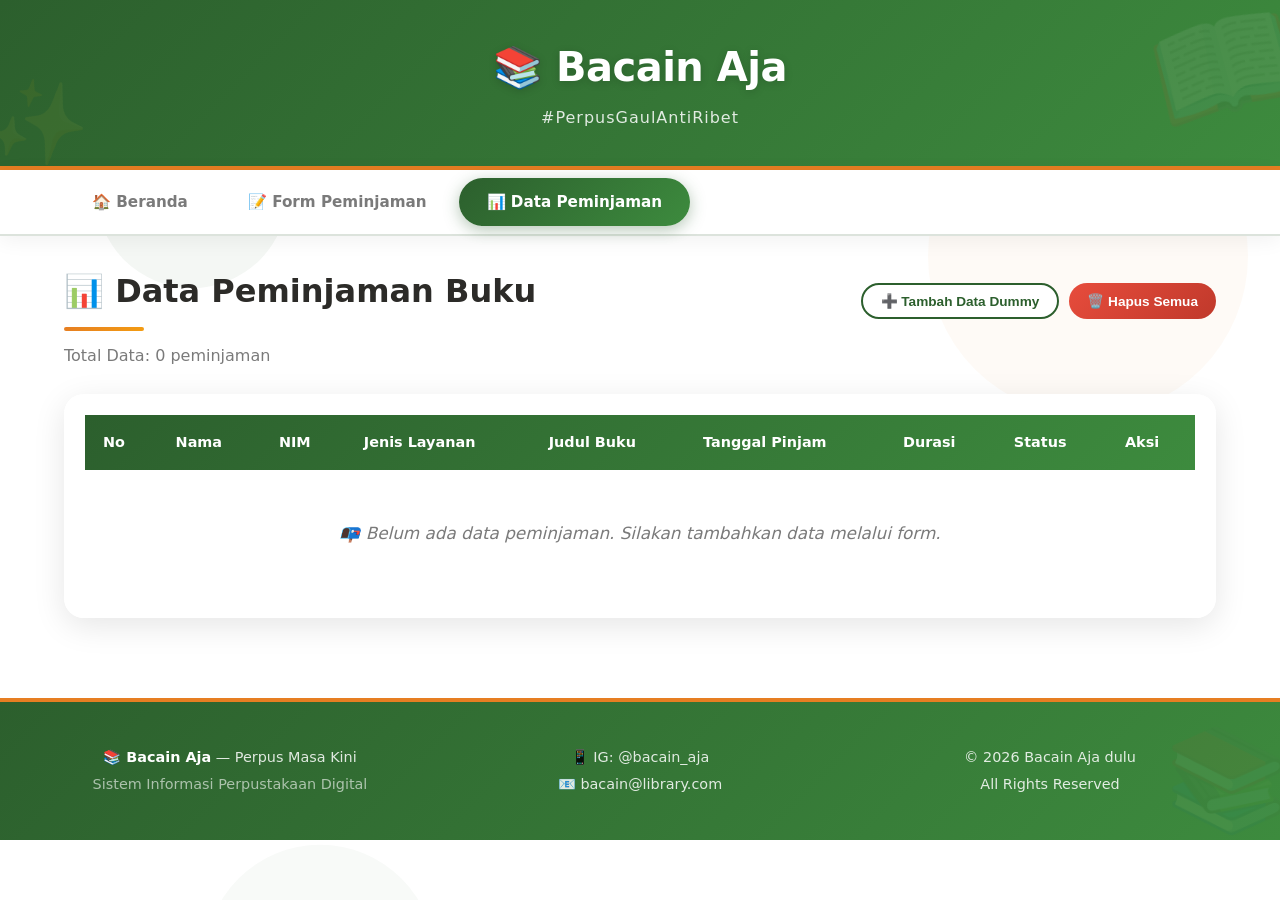
==== commit b0e6e0ff: "masukkin crud" ====
--- a/data.html
+++ b/data.html
@@ -77,7 +77,7 @@
                 <p>📧 bacain@library.com</p>
             </div>
             <div>
-                <p>© 2026 Bacain Aja</p>
+                <p>© 2026 Bacain Aja dulu</p>
                 <p>All Rights Reserved</p>
             </div>
         </div>
--- a/css/style.css
+++ b/css/style.css
@@ -31,9 +31,6 @@
   --gradient-success: linear-gradient(135deg, #27ae60, #2ecc71);
 }
 
-/* ========================================
-   BODY & BACKGROUND
-   ======================================== */
 body {
   font-family: system-ui, -apple-system, "Segoe UI", Roboto, sans-serif;
   background: var(--gradient-bg);
@@ -46,9 +43,6 @@
   background-attachment: fixed;
 }
 
-/* ========================================
-   HEADER
-   ======================================== */
 header {
   background: var(--gradient-primary);
   text-align: center;
@@ -104,9 +98,6 @@
   z-index: 1;
 }
 
-/* ========================================
-   NAVIGASI
-   ======================================== */
 nav {
   background: rgba(255, 255, 255, 0.95);
   backdrop-filter: blur(12px);
@@ -206,9 +197,6 @@
   transform: translateY(-2px);
 }
 
-/* ========================================
-   RESPONSIVE NAV
-   ======================================== */
 @media (max-width: 768px) {
   .menu-btn {
     display: block;
@@ -251,9 +239,6 @@
   }
 }
 
-/* ========================================
-   WRAPPER
-   ======================================== */
 .wrapper {
   max-width: 1200px;
   margin: 0 auto;
@@ -272,9 +257,6 @@
   }
 }
 
-/* ========================================
-   HERO
-   ======================================== */
 .hero {
   background: rgba(255, 255, 255, 0.92);
   backdrop-filter: blur(8px);
@@ -382,9 +364,6 @@
   50% { transform: translateY(-12px); }
 }
 
-/* ========================================
-   TOMBOL
-   ======================================== */
 .tombol {
   display: inline-flex;
   align-items: center;
@@ -467,15 +446,6 @@
   font-size: 0.85rem;
 }
 
-.tombol.xsmall {
-  padding: 5px 12px;
-  font-size: 0.75rem;
-  border-radius: 8px;
-}
-
-/* ========================================
-   CARD
-   ======================================== */
 .deskripsi h3 {
   text-align: center;
   font-size: 2rem;
@@ -554,9 +524,6 @@
   font-size: 0.9rem;
 }
 
-/* ========================================
-   STATISTIK
-   ======================================== */
 .stat {
   display: grid;
   grid-template-columns: repeat(auto-fit, minmax(150px, 1fr));
@@ -609,9 +576,6 @@
   font-weight: 500;
 }
 
-/* ========================================
-   FORM
-   ======================================== */
 .form-section h2 {
   text-align: center;
   font-size: 2rem;
@@ -709,9 +673,6 @@
   margin-top: 10px;
 }
 
-/* ========================================
-   NOTIFIKASI
-   ======================================== */
 .notifikasi {
   margin-top: 20px;
   padding: 16px 24px;
@@ -752,9 +713,6 @@
   border: 2px solid #bee5eb;
 }
 
-/* ========================================
-   TABEL DATA
-   ======================================== */
 .data-section h2 {
   font-size: 2rem;
   margin-bottom: 4px;
@@ -875,9 +833,6 @@
   color: #2980b9;
 }
 
-/* ========================================
-   TOMBOL AKSI TABEL
-   ======================================== */
 .btn-aksi {
   border: none;
   padding: 5px 12px;
@@ -896,7 +851,7 @@
 }
 
 .btn-aksi.edit {
-  background: linear-gradient(135deg, #3498db, #2980b9);
+  background: linear-gradient(135deg, #327dae, #2980b9);
   color: white;
 }
 
@@ -913,54 +868,6 @@
   box-shadow: 0 4px 16px rgba(231, 76, 60, 0.4);
 }
 
-.btn-aksi.simpan {
-  background: var(--gradient-success);
-  color: white;
-}
-
-.btn-aksi.simpan:hover {
-  box-shadow: 0 4px 16px rgba(39, 174, 96, 0.4);
-}
-
-.btn-aksi.batal {
-  background: var(--text-muted);
-  color: white;
-}
-
-.btn-aksi.batal:hover {
-  box-shadow: 0 4px 16px rgba(122, 122, 122, 0.4);
-}
-
-/* ========================================
-   EDIT INLINE
-   ======================================== */
-.edit-input {
-  width: 100%;
-  padding: 6px 10px;
-  border: 2px solid var(--primary);
-  border-radius: 8px;
-  font-size: 0.85rem;
-  background: rgba(255, 255, 255, 0.9);
-  transition: var(--transition);
-}
-
-.edit-input:focus {
-  outline: none;
-  box-shadow: 0 0 0 3px rgba(44, 95, 45, 0.15);
-}
-
-.edit-select {
-  width: 100%;
-  padding: 6px 10px;
-  border: 2px solid var(--primary);
-  border-radius: 8px;
-  font-size: 0.85rem;
-  background: rgba(255, 255, 255, 0.9);
-}
-
-/* ========================================
-   FOOTER
-   ======================================== */
 footer {
   background: var(--gradient-primary);
   border-top: 4px solid var(--secondary);
@@ -1007,357 +914,166 @@
   opacity: 0.7;
 }
 
-/* ========================================
-   RESPONSIVE - 100% PERFECT
-   ======================================== */
-
-/* Tablet & Mobile Large */
-@media (max-width: 992px) {
-  .hero-kiri h2 {
-    font-size: 2.2rem;
-  }
-  
-  .hero-kanan {
-    font-size: 4rem;
-    padding: 25px;
-  }
-  
-  table {
-    font-size: 0.85rem;
-    min-width: 800px;
-  }
-}
-
-/* Tablet */
 @media (max-width: 768px) {
-  /* Header */
   header {
     padding: 25px 16px;
   }
-  
   .header-content h1 {
     font-size: 2rem;
   }
-  
-  .tagline {
-    font-size: 0.9rem;
-  }
-  
-  /* Wrapper */
   .wrapper {
     padding: 20px 16px;
   }
-  
-  /* Hero */
   .hero {
     flex-direction: column;
     text-align: center;
     padding: 30px 24px;
-    gap: 20px;
-  }
-  
+  }
   .hero-kiri h2 {
     font-size: 1.8rem;
   }
-  
   .hero-kiri p {
     max-width: 100%;
-    font-size: 1rem;
-  }
-  
+  }
   .hero-buttons {
     justify-content: center;
   }
-  
   .hero-kanan {
     font-size: 3.5rem;
     padding: 20px;
   }
-  
-  /* Card */
   .card-group {
     grid-template-columns: 1fr 1fr;
-    gap: 16px;
-  }
-  
-  .card {
-    padding: 24px 18px;
-  }
-  
-  /* Statistik */
+  }
   .stat {
     grid-template-columns: 1fr 1fr;
-    padding: 30px 20px;
-    gap: 20px;
-  }
-  
+  }
   .stat-item:not(:last-child)::after {
     display: none;
   }
-  
-  .big {
-    font-size: 2.2rem;
-  }
-  
-  /* Form */
   .form-container {
     padding: 28px 20px;
   }
-  
   .form-actions {
     flex-direction: column;
   }
-  
   .form-actions .tombol {
     width: 100%;
     text-align: center;
   }
-  
-  /* Data */
   .data-header {
     flex-direction: column;
     align-items: flex-start;
   }
-  
   .data-actions {
     width: 100%;
   }
-  
   .data-actions .tombol {
     flex: 1;
     text-align: center;
   }
-  
-  /* Tabel */
-  .table-container {
-    padding: 12px;
-  }
-  
   table {
-    font-size: 0.78rem;
+    font-size: 0.8rem;
     min-width: 700px;
   }
-  
   table th,
   table td {
     padding: 10px 12px;
   }
-  
-  /* Footer */
   .footer-content {
     grid-template-columns: 1fr;
     gap: 16px;
   }
 }
 
-/* Mobile Small */
 @media (max-width: 480px) {
-  /* Header */
   header {
     padding: 20px 12px;
   }
-  
   .header-content h1 {
     font-size: 1.6rem;
   }
-  
-  .header-content h1::before {
-    font-size: 60px;
-  }
-  
-  /* Wrapper */
   .wrapper {
     padding: 16px 12px;
   }
-  
-  /* Hero */
   .hero {
     padding: 24px 16px;
-    border-radius: 16px;
-  }
-  
+  }
   .hero-kiri h2 {
     font-size: 1.5rem;
   }
-  
-  .hero-kiri p {
-    font-size: 0.9rem;
-  }
-  
   .hero-buttons .tombol {
     width: 100%;
     text-align: center;
-    padding: 12px 20px;
-    font-size: 0.9rem;
-  }
-  
+  }
   .hero-kanan {
     font-size: 2.5rem;
-    padding: 16px;
-  }
-  
-  /* Card */
+  }
   .card-group {
     grid-template-columns: 1fr;
-    gap: 14px;
-  }
-  
-  .card {
-    padding: 20px 16px;
-  }
-  
-  .icon {
-    font-size: 2.5rem;
-  }
-  
-  .card h4 {
-    font-size: 1rem;
-  }
-  
-  /* Statistik */
+  }
   .stat {
     grid-template-columns: 1fr 1fr;
-    padding: 20px 16px;
-    gap: 14px;
-    border-radius: 16px;
-  }
-  
+  }
   .big {
     font-size: 1.6rem;
   }
-  
-  .stat-item span:last-child {
-    font-size: 0.75rem;
-  }
-  
-  /* Form */
   .form-container {
     padding: 20px 16px;
-    border-radius: 16px;
-  }
-  
+  }
   .form-section h2 {
     font-size: 1.5rem;
   }
-  
-  .form-subtitle {
-    font-size: 0.9rem;
-  }
-  
-  .form-group input,
-  .form-group select,
-  .form-group textarea {
-    padding: 12px 14px;
-    font-size: 0.9rem;
-  }
-  
-  .form-group label {
-    font-size: 0.85rem;
-  }
-  
-  .form-actions .tombol {
-    padding: 12px 20px;
-    font-size: 0.9rem;
-  }
-  
-  /* Data */
-  .data-section h2 {
-    font-size: 1.5rem;
-  }
-  
   .data-actions {
     flex-direction: column;
   }
-  
   .data-actions .tombol {
     width: 100%;
-    text-align: center;
-  }
-  
-  .table-container {
-    padding: 10px;
-    border-radius: 16px;
-  }
-  
+  }
   table {
     font-size: 0.7rem;
     min-width: 600px;
   }
-  
   table th,
   table td {
     padding: 8px 10px;
   }
-  
-  table th {
-    font-size: 0.7rem;
-  }
-  
   .btn-aksi {
     padding: 4px 8px;
     font-size: 0.65rem;
   }
-  
   .btn-aksi span {
     display: none;
   }
-  
-  .empty-data {
-    font-size: 0.85rem;
-    padding: 30px 10px !important;
-  }
-  
-  /* Notifikasi */
-  .notifikasi {
-    padding: 12px 16px;
-    font-size: 0.85rem;
-    border-radius: 10px;
-  }
-  
-  /* Footer */
   footer {
     padding: 25px 16px;
-    margin-top: 30px;
-  }
-  
-  .footer-content p {
-    font-size: 0.8rem;
-  }
-}
-
-/* Very Small Devices */
+  }
+}
+
 @media (max-width: 360px) {
   .header-content h1 {
     font-size: 1.3rem;
   }
-  
   .hero-kiri h2 {
     font-size: 1.2rem;
   }
-  
   .big {
     font-size: 1.3rem;
   }
-  
   table {
     font-size: 0.6rem;
     min-width: 500px;
   }
-  
   table th,
   table td {
     padding: 6px 8px;
   }
-  
   .btn-aksi {
     padding: 3px 6px;
     font-size: 0.6rem;
   }
 }
 
-/* ========================================
-   SCROLLBAR STYLING
-   ======================================== */
 ::-webkit-scrollbar {
   width: 8px;
   height: 8px;
@@ -1375,22 +1091,4 @@
 
 ::-webkit-scrollbar-thumb:hover {
   background: var(--gradient-primary);
-}
-
-/* ========================================
-   PRINT STYLING
-   ======================================== */
-@media print {
-  nav, .hero, .data-actions, .form-actions, footer {
-    display: none;
-  }
-  
-  .table-container {
-    box-shadow: none;
-    border: 1px solid #ddd;
-  }
-  
-  .wrapper {
-    padding: 10px;
-  }
 }
